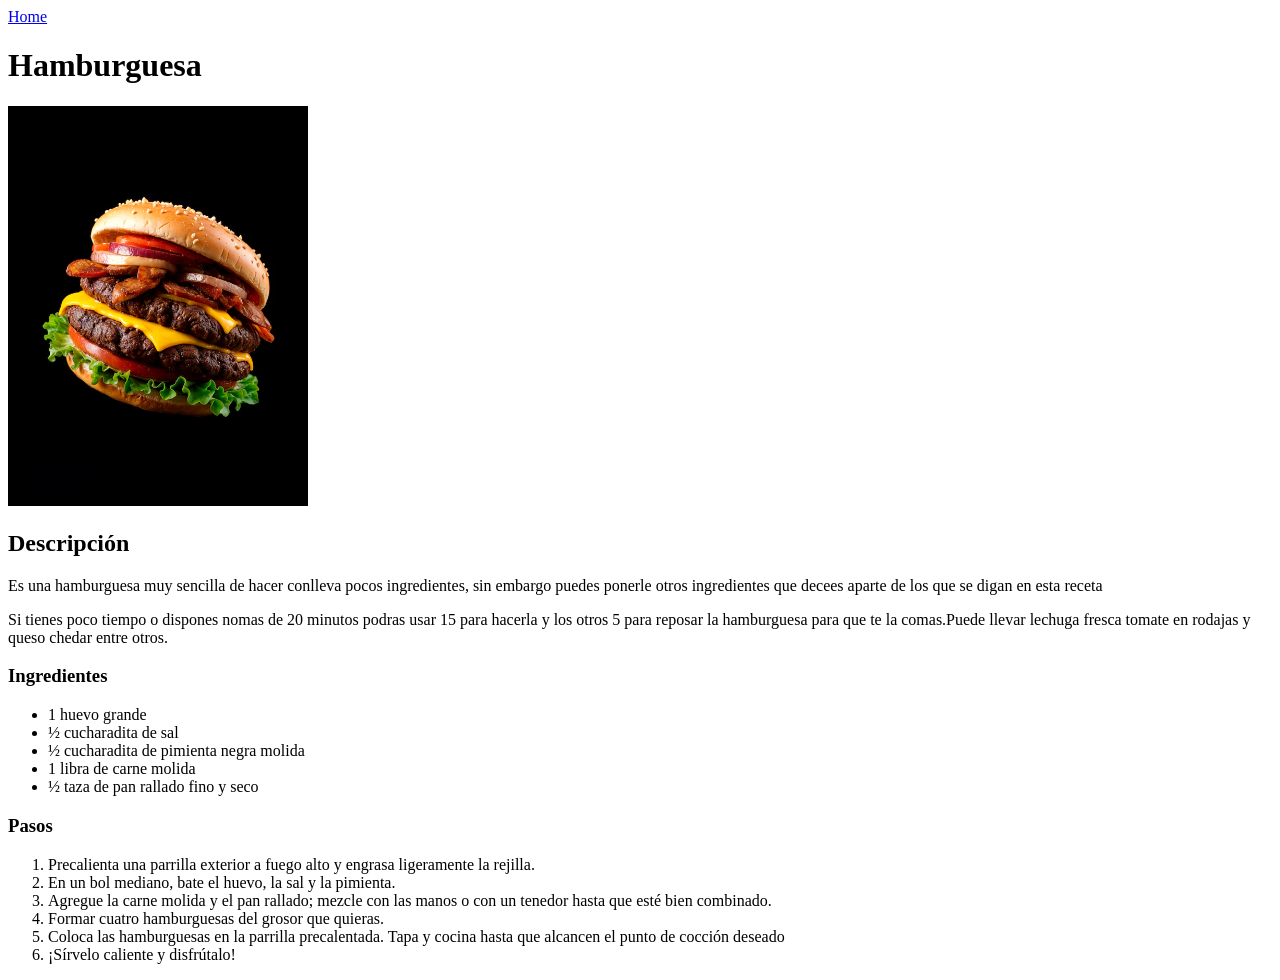
==== recipes/burger.html @ 5e35c9ce "Crecacion de la receta de hamburguesa + el enlace absoluto de la pagina index mas aclaracion de que " ====
<!DOCTYPE html>
<html lang="en">
<head>
    <meta charset="UTF-8">
    <meta name="viewport" content="width=device-width, initial-scale=1.0">
    <title>Pasos para hacer una Hamburguesa</title>
</head>
<body>
    <a href="../index.html">Home</a>
    <h1>Hamburguesa</h1>
    <img src="/images/hamburguesa.avif" alt="Hamburguesa Normal" width="300" height="400">
    <h2>Descripción</h2>
    <p>
        Es una hamburguesa muy sencilla de hacer conlleva pocos ingredientes, sin embargo puedes
        ponerle otros ingredientes que decees aparte de los que se digan en esta receta
    </p>
    <p>
        Si tienes poco tiempo o dispones nomas de 20 minutos podras usar 15 para hacerla y 
        los otros 5 para reposar la hamburguesa para que te la comas.Puede llevar lechuga fresca 
        tomate en rodajas y queso chedar entre otros.
    </p>
    <h3>Ingredientes</h3>
    <ul>
        <li>1 huevo grande</li>
        <li>½ cucharadita de sal</li>
        <li>½ cucharadita de pimienta negra molida</li>
        <li>1 libra de carne molida</li>
        <li>½ taza de pan rallado fino y seco</li>
    </ul>
    <h3>Pasos</h3>
    <ol>
        <li>Precalienta una parrilla exterior a fuego alto y engrasa ligeramente la rejilla.</li>
        <li>En un bol mediano, bate el huevo, la sal y la pimienta.</li>
        <li>Agregue la carne molida y el pan rallado; mezcle con las manos o con un tenedor hasta que esté bien combinado.</li>
        <li>Formar cuatro hamburguesas del grosor que quieras.</li>
        <li>Coloca las hamburguesas en la parrilla precalentada. Tapa y cocina hasta que alcancen el punto de cocción deseado</li>
        <li>¡Sírvelo caliente y disfrútalo!</li>
    </ol>
</body>
</html>
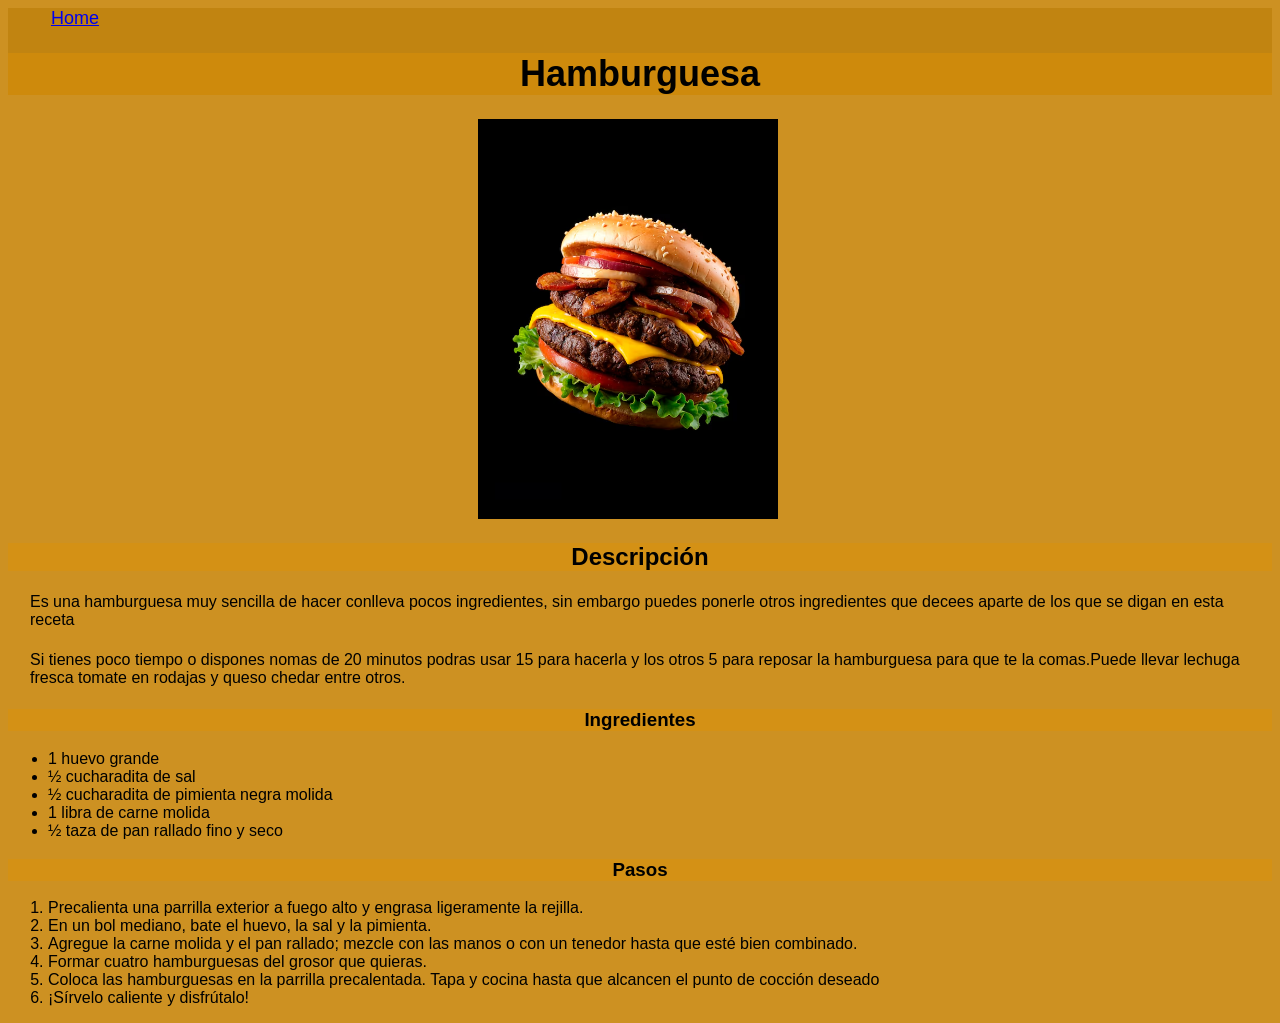
==== commit c2caf1de: "Ultima modicifacion del archivo index y finalizacion de dar estilo a cada receta la cual en las tres" ====
--- a/recipes/burger.html
+++ b/recipes/burger.html
@@ -4,12 +4,15 @@
     <meta charset="UTF-8">
     <meta name="viewport" content="width=device-width, initial-scale=1.0">
     <title>Pasos para hacer una Hamburguesa</title>
+    <link rel="stylesheet" href="./style.css">
 </head>
 <body>
-    <a href="../index.html">Home</a>
-    <h1>Hamburguesa</h1>
+    <div>
+        <a class="home" href="../index.html">Home</a>
+        <h1 class="title">Hamburguesa</h1>
+    </div>
     <img src="/images/hamburguesa.avif" alt="Hamburguesa Normal" width="300" height="400">
-    <h2>Descripción</h2>
+    <h2 class="title">Descripción</h2>
     <p>
         Es una hamburguesa muy sencilla de hacer conlleva pocos ingredientes, sin embargo puedes
         ponerle otros ingredientes que decees aparte de los que se digan en esta receta
@@ -19,7 +22,7 @@
         los otros 5 para reposar la hamburguesa para que te la comas.Puede llevar lechuga fresca 
         tomate en rodajas y queso chedar entre otros.
     </p>
-    <h3>Ingredientes</h3>
+    <h3 class="title">Ingredientes</h3>
     <ul>
         <li>1 huevo grande</li>
         <li>½ cucharadita de sal</li>
@@ -27,7 +30,7 @@
         <li>1 libra de carne molida</li>
         <li>½ taza de pan rallado fino y seco</li>
     </ul>
-    <h3>Pasos</h3>
+    <h3 class="title">Pasos</h3>
     <ol>
         <li>Precalienta una parrilla exterior a fuego alto y engrasa ligeramente la rejilla.</li>
         <li>En un bol mediano, bate el huevo, la sal y la pimienta.</li>
--- a/recipes/style.css
+++ b/recipes/style.css
@@ -0,0 +1,27 @@
+body{
+    background: #ca8a13ee;
+    font-family: sans-serif;
+}
+div{
+    background: #c08311ee;
+    font-size: 18px;
+}
+
+.home{
+    display: inline;
+    margin: 43px;
+    
+}
+.title{
+    text-align: center;
+    background: #db920980;
+}
+
+p{
+    display: block;
+    margin: 22px;
+}
+img{
+    margin: 0px 470px;
+} 
+
